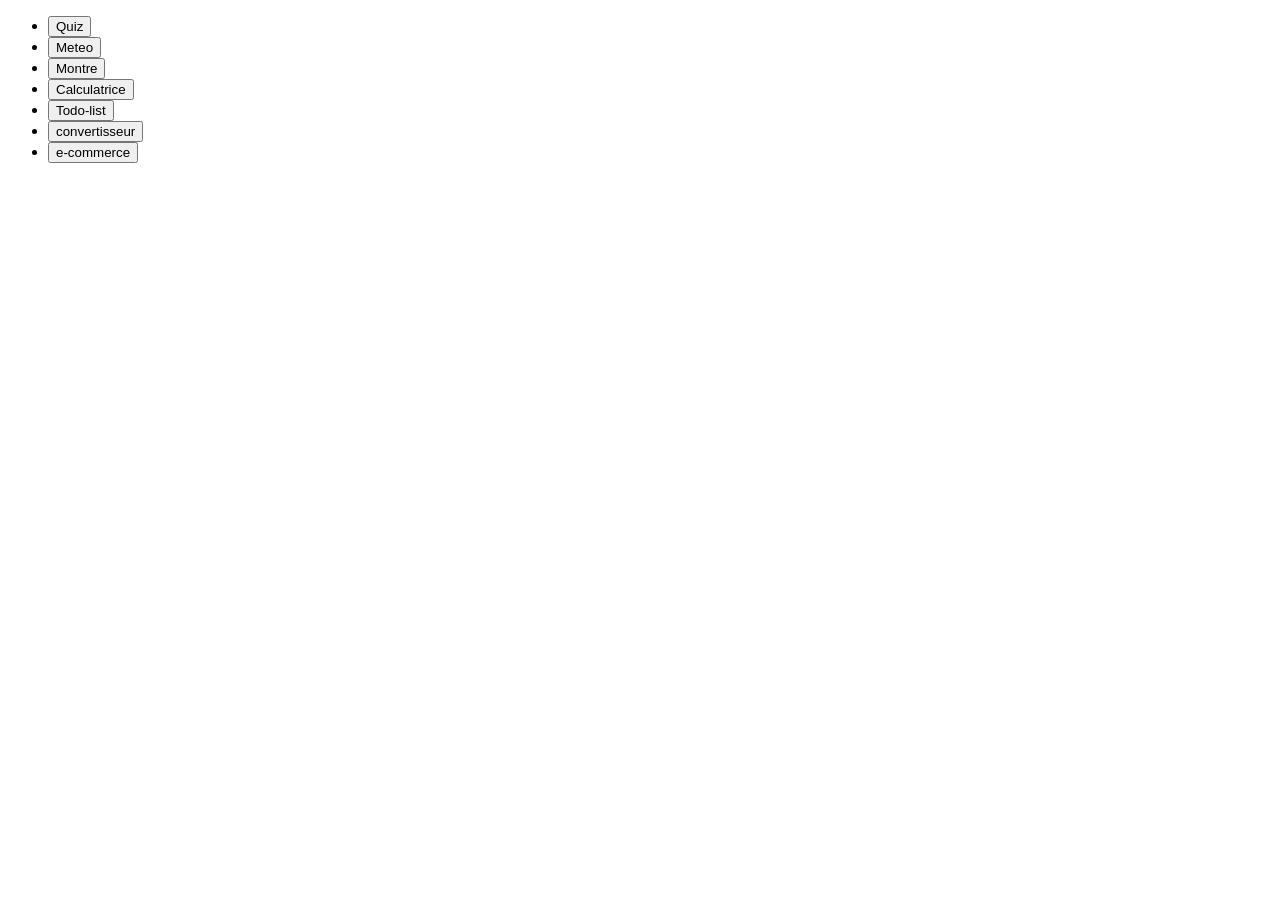
==== index2.html @ 3bbf0f6f "Premier envoi du portfolio" ====
<!DOCTYPE html>
<html lang="en">
<head>
    <meta charset="UTF-8">
    <meta name="viewport" content="width=device-width, initial-scale=1.0">
    <title>Projets</title>
    <link rel="stylesheet" href="./projet.css">
</head>
<body class="body">
    <div class="main">
         <ul>
            <li><button id="pj1">Quiz</button></li>
            <li><button id="pj2">Meteo</button></li>
            <li><button id="pj3">Montre</button></li>
            <li><button id="pj4">Calculatrice</button></li>
            <li><button id="pj5">Todo-list</button></li>
            <li><button id="pj6">convertisseur</button></li>
            <li><button id="pj7">e-commerce</button></li>
         </ul>
         <br>
         <br>
         <div id="description">

         </div>
    </div>
    <script src="./projet.js"></script>
</body>
</html>
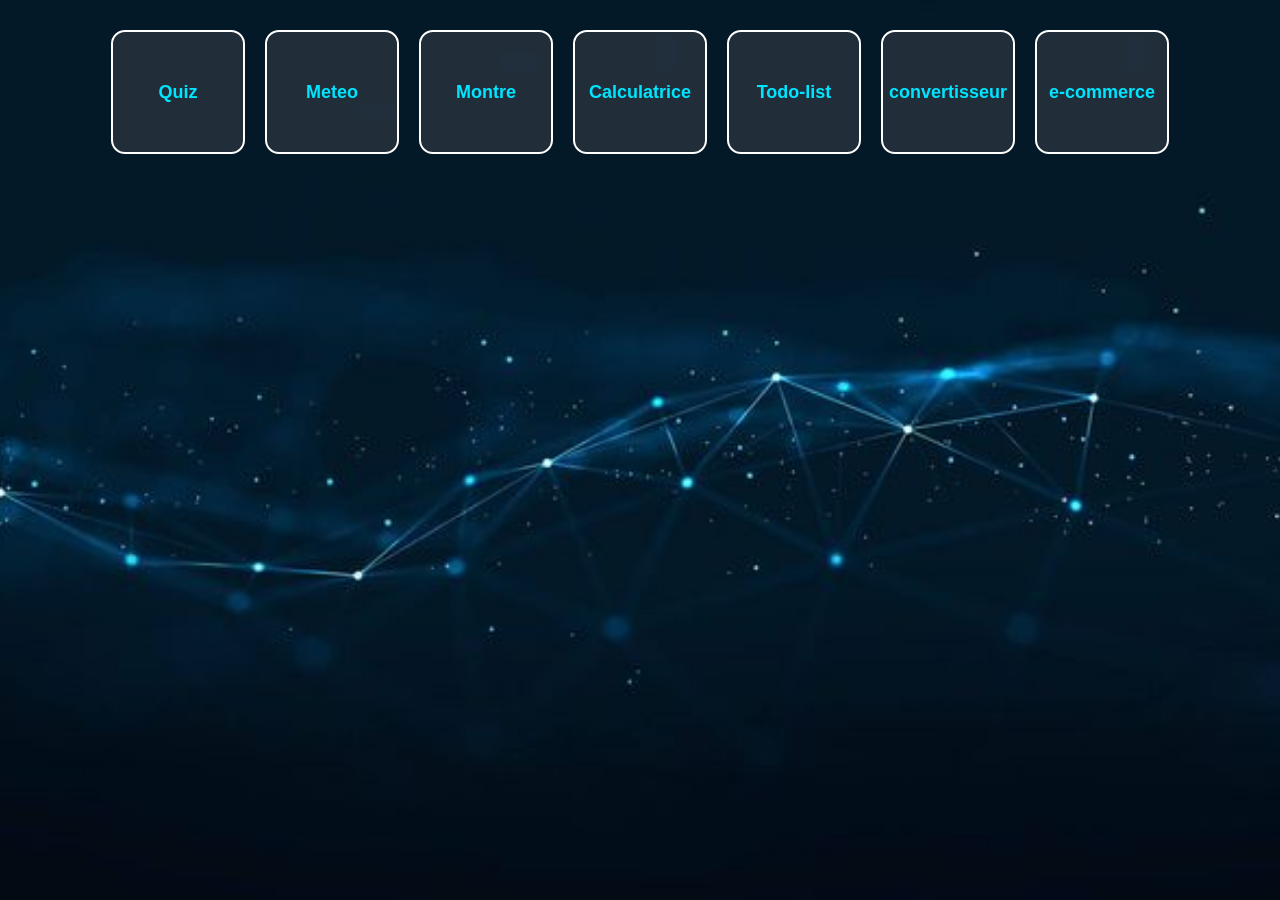
==== commit b3506dd4: "2a515a25818ee5dfdfba75077c11ee7d.jpg" ====
--- a/index2.html
+++ b/index2.html
@@ -4,7 +4,7 @@
     <meta charset="UTF-8">
     <meta name="viewport" content="width=device-width, initial-scale=1.0">
     <title>Projets</title>
-    <link rel="stylesheet" href="./projet.css">
+    <link rel="stylesheet" href="./index2.css">
 </head>
 <body class="body">
     <div class="main">
@@ -23,6 +23,6 @@
 
          </div>
     </div>
-    <script src="./projet.js"></script>
+    <script src="./index2.js"></script>
 </body>
 </html>
--- a/index2.css
+++ b/index2.css
@@ -0,0 +1,111 @@
+*{
+    margin: 0;
+    padding: 0;
+}
+
+.main{
+    width: 100%;
+    background-image: url(./39b950d2eeef82f7a07092aebe51fafc.jpg);
+    background-size: cover;
+    background-position: center;
+    min-height: 100vh;
+    position: relative;
+    color: white;
+    font-family: sans-serif;
+    box-sizing: border-box;
+    padding: 20px 4%;
+}
+ul{
+    padding: 0;
+    display: flex;
+    flex-wrap: wrap;
+    justify-content: center;
+}
+
+a:hover{
+    background:  white;
+    color: black;
+}
+button{
+    border: white solid 1px;
+    width: 100%;
+    height: 100%;
+    background: rgba(156, 142, 142, 0.1);
+    color: rgb(0, 229, 255);
+    font-size: 18px;
+    font-weight:bolder ;
+    transition: 0.4s ease;
+    border-radius: 12px;
+    border: 1px ;
+}
+button:hover{
+    background: rgb(0, 229, 255);
+    color: black;
+}
+li{
+    text-align: center;
+    border: 2px white solid ;
+    border-radius: 14px;
+    background: rgba(156, 142, 142, 0.1);
+    width: 130px;
+    height: 120px;
+    color: white;
+    padding: 0;
+    display: inline-block;
+    margin: 10px;
+}
+li:hover{
+    color: rgb(0, 229, 255);
+    border: 2px black solid ;
+
+}
+.texte{
+    font-weight: bolder;
+    font-family: sans-serif;
+    font-size: 18px;
+    letter-spacing: 1px;
+    line-height: 24px;
+}
+.description p{
+    margin-bottom: 20px;
+
+}
+.a{
+    color: rgb(0, 229, 255);;
+    background: rgba(156, 142, 142, 0.1);
+    text-decoration: none;
+    transition: 0.7s ease;
+    border-radius: 2px;
+}
+.a:hover{
+    color: black;
+    background: rgb(0, 229, 255);;
+    border: 1px  rgba(156, 142, 142, 0.1);
+}
+
+#description{
+    max-width: 700px;
+    margin: 0 auto;
+    padding: 0 4%;
+    box-sizing: border-box;
+}
+@media (max-width: 600px){
+    li{
+        width: 42%;
+        height: 90px;
+        margin: 8px;
+    }
+    button{
+        font-size: 15px;
+    }
+    .texte{
+        font-size: 16px;
+        line-height: 22px;
+    }
+}
+
+@media (max-width: 380px){
+    li{
+        width: 100%;
+    }
+}
